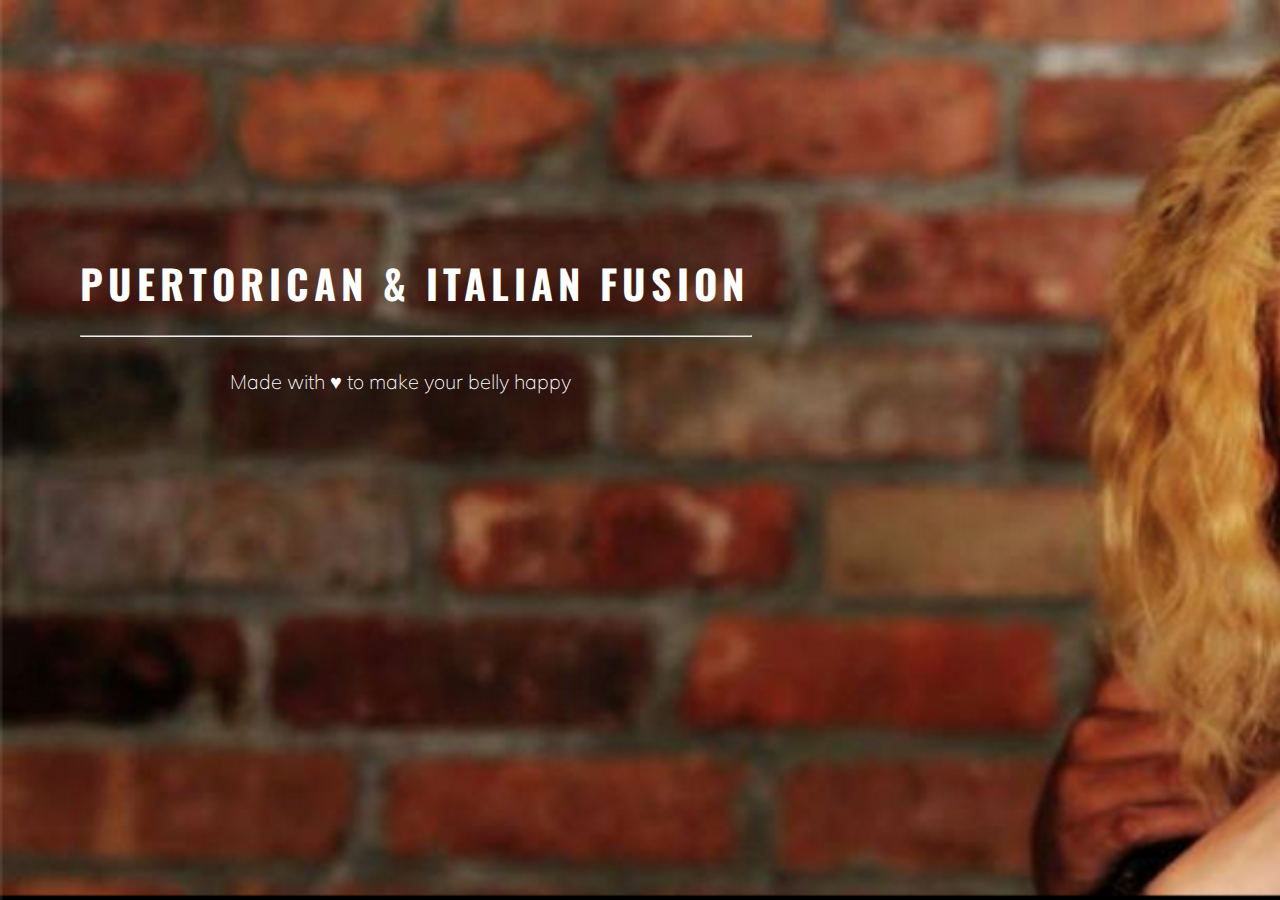
==== unit4/index.html @ 51b24c44 "Unit 4" ====
<!DOCTYPE hmtl>
	<html>
	<head>
		<title>Puertotalia</title>
		<link rel="stylesheet" type="text/css" href="css/style.css" />
		<link href='http://fonts.googleapis.com/css?family=Muli:300,400' rel='stylesheet' type='text/css'>
		<link href='http://fonts.googleapis.com/css?family=Oswald' rel='stylesheet' type='text/css'>
	</head>
	<body>
		<h1>Puertorican & Italian Fusion</h1>
		<hr />
		<p>Made with &hearts; to make your belly happy</p>
	</body>
	
	</html>
---- unit4/css/style.css ----
body {
	background-image: url("../images/background.png");
	background-repeat: no-repeat;
	background-size: cover;
	color: white;
	padding-top: 250px;
	margin-left: 80px;
	font-family: 'Muli', sans-serif;
}
hr	{
	width: 670;
	margin-left: 0px;
}
h1 {
	font-family: 'Oswald', sans-serif;
	font-size: 40px;
	font-weight: bolder;
	line-height: 50px;
	text-transform: uppercase;
	letter-spacing: 5px;
}
p {
	font-size: 20px;
	font-weight: lighter;
	line-height: 50px;
	margin-left: 150px;
}
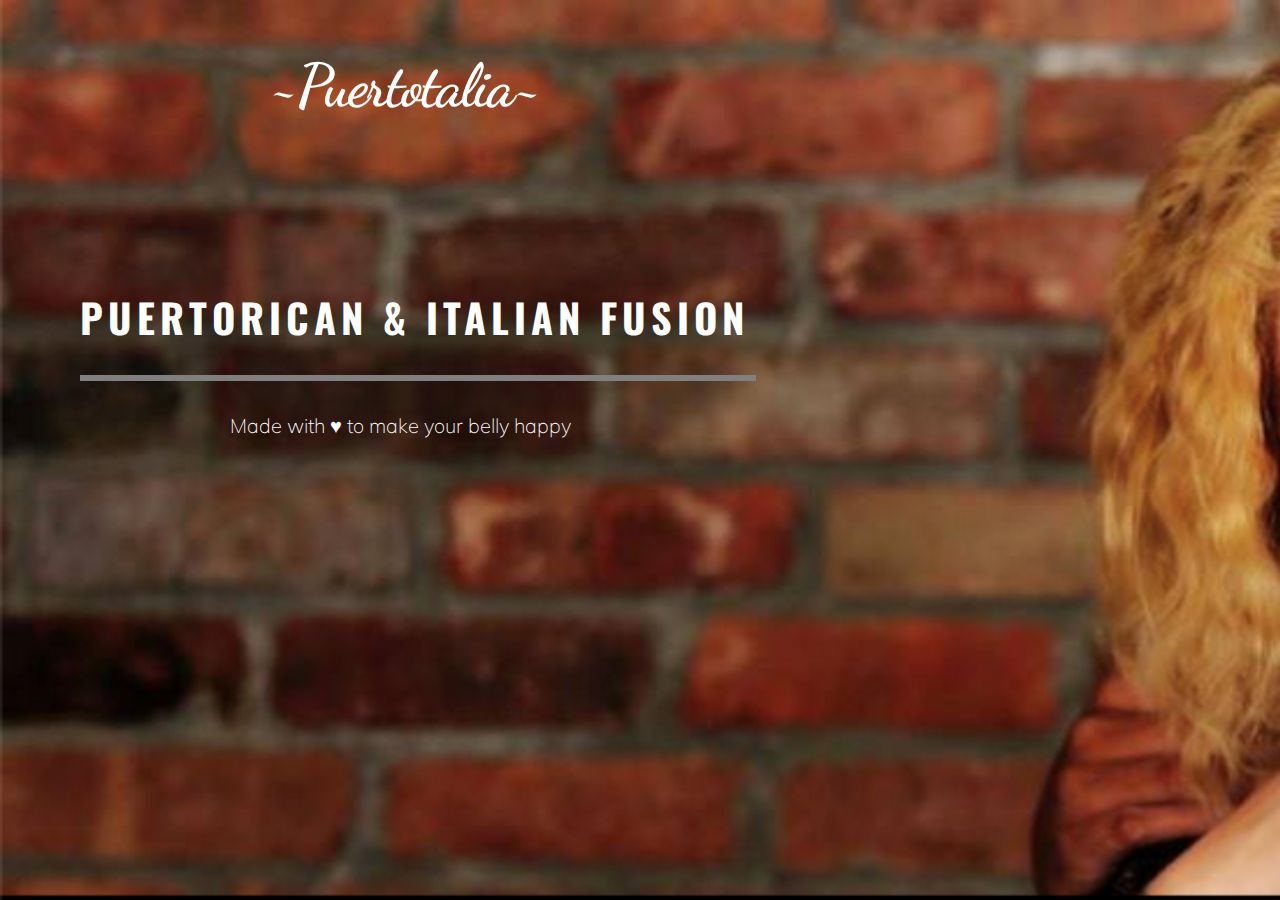
==== commit e27a8b96: "Added logo to Unit 4 project" ====
--- a/unit4/index.html
+++ b/unit4/index.html
@@ -5,9 +5,11 @@
 		<link rel="stylesheet" type="text/css" href="css/style.css" />
 		<link href='http://fonts.googleapis.com/css?family=Muli:300,400' rel='stylesheet' type='text/css'>
 		<link href='http://fonts.googleapis.com/css?family=Oswald' rel='stylesheet' type='text/css'>
+		<link href='http://fonts.googleapis.com/css?family=Dancing+Script' rel='stylesheet' type='text/css'>
 	</head>
 	<body>
-		<h1>Puertorican & Italian Fusion</h1>
+		<h1>~Puertotalia~</h1>
+		<h2>Puertorican & Italian Fusion</h2>
 		<hr />
 		<p>Made with &hearts; to make your belly happy</p>
 	</body>
--- a/unit4/css/style.css
+++ b/unit4/css/style.css
@@ -3,25 +3,37 @@
 	background-repeat: no-repeat;
 	background-size: cover;
 	color: white;
-	padding-top: 250px;
+	margin-top: 50px;
 	margin-left: 80px;
 	font-family: 'Muli', sans-serif;
+}
+h1 {
+	margin-left: 190px;
+	font-family: 'Dancing Script', cursive;
+	font-size: 60px;
+	font-weight: 600px;
+	letter-spacing: -2px;
+	text-decoration: blink;
+}
+h2 {
+	margin-top: 170px;
+	font-family: 'Oswald', sans-serif;
+	font-size: 40px;
+	font-weight: 900;
+	line-height: 50px;
+	text-transform: uppercase;
+	letter-spacing: 5px;
 }
 hr	{
 	width: 670;
 	margin-left: 0px;
+	border: 3px solid;
+	
 }
-h1 {
-	font-family: 'Oswald', sans-serif;
-	font-size: 40px;
-	font-weight: bolder;
-	line-height: 50px;
-	text-transform: uppercase;
-	letter-spacing: 5px;
-}
+
 p {
 	font-size: 20px;
-	font-weight: lighter;
+	font-weight: 200;
 	line-height: 50px;
 	margin-left: 150px;
 }
